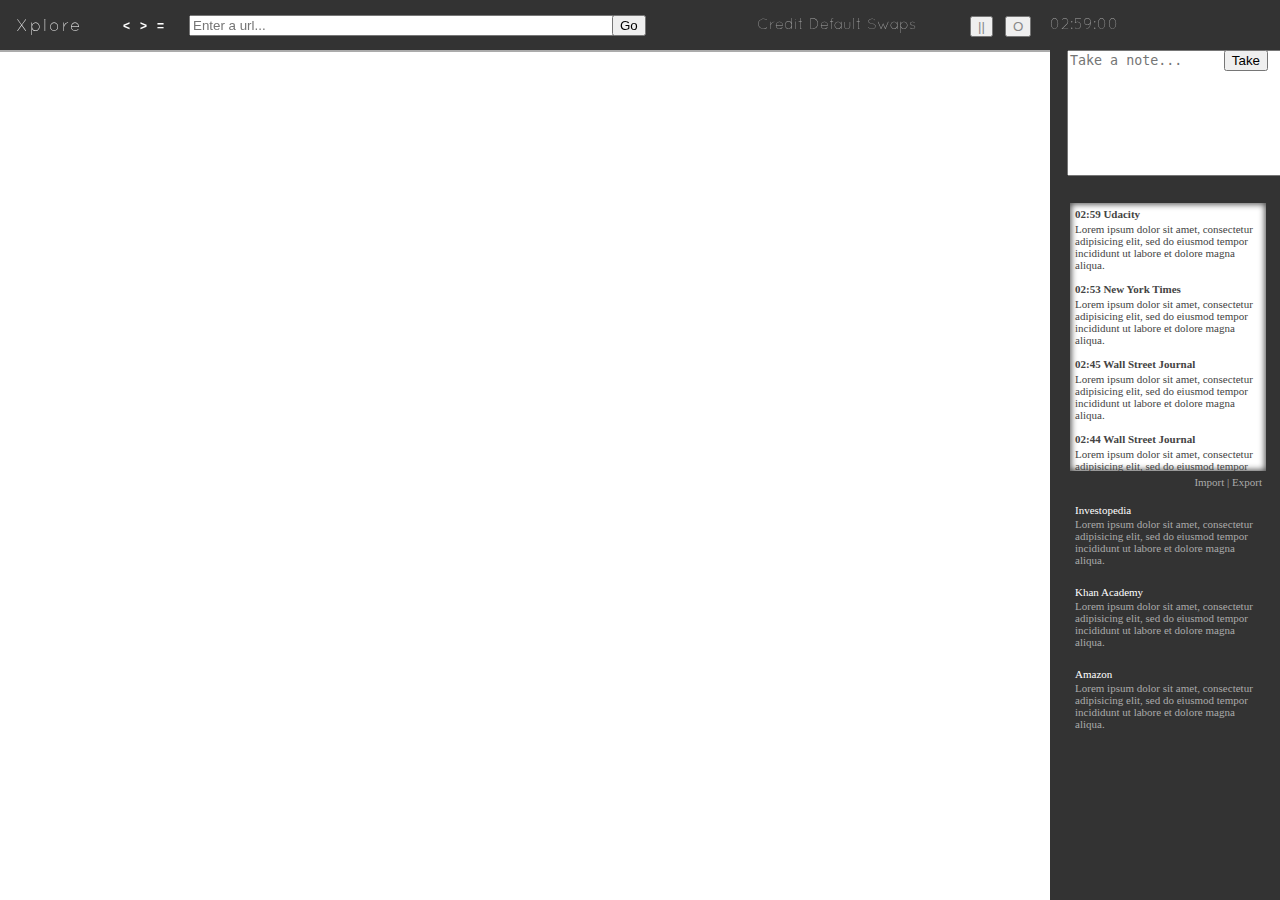
==== lui/lui.html @ 7f0a69b7 "Initial commit" ====
<!DOCTYPE html>
<html>
<head>
  <title id='page_title'>LUI</title>
  <link rel="stylesheet" type="text/css" href="lui.css" />
  <script src="http://ajax.googleapis.com/ajax/libs/jquery/1.8.0/jquery.min.js" type="text/javascript"></script>
  <script src="lui.js" type="text/javascript"></script>
<head>
<body>
  <div id="main">
    <div id="top">
      <div id="brand">
        <a href="" id="xplore">Xplore</a>
      </div>
      <div id="history-nav">
        <input type="button" class="back-for-ref" value="&#60;" onclick="display.history.back()">
        <input type="button" class="back-for-ref" value="&#62;" onclick="display.history.forward()">
        <input type="button" class="back-for-ref" value="&#61;" onclick="display.history.go(0)">
      </div>
      <div id="search-form">
        <form id="search">
          <input type="text" id="url" placeholder="Enter a url..." size="50">
          <button id="url-nav-button" type="button" onclick="changeSrc()">Go</button>
        </form>
      </div>
      <div id="session">
        <a id="title" href="">Credit Default Swaps</a>
        <button class="session" id="play_pause" type="button" onclick="">||</button>
        <button class="session" id="record_stop" type="button" onclick="">O</button>
        <p id="time">02:59:00</p>
        <a href="" id="name">Daniel Gamboa v</a>
      </div>
    </div>
    <div id="view">
      <iframe id="display" name="display" src="file:///Users/Daniel/my_websites/xplore/home/index.html"></iframe>
    </div>
    <div id="right">
      <form id="take_note" onsubmit="">
        <textarea id="note_text" placeholder="Take a note..." cols="25" rows="8"></textarea>
        <button id="take" type="button" onclick="">Take</button>
      </form>
      <div id="note_display">
        <p class="note-title">02:59   Udacity</p>
        <p class="note">Lorem ipsum dolor sit amet, consectetur adipisicing elit, sed do eiusmod tempor incididunt ut labore et dolore magna aliqua.</p>

        <p class="note-title">02:53   New York Times</p>
        <p class="note">Lorem ipsum dolor sit amet, consectetur adipisicing elit, sed do eiusmod tempor incididunt ut labore et dolore magna aliqua.</p>

        <p class="note-title">02:45   Wall Street Journal</p>
        <p class="note">Lorem ipsum dolor sit amet, consectetur adipisicing elit, sed do eiusmod tempor incididunt ut labore et dolore magna aliqua.</p>

        <p class="note-title">02:44   Wall Street Journal</p>
        <p class="note">Lorem ipsum dolor sit amet, consectetur adipisicing elit, sed do eiusmod tempor incididunt ut labore et dolore magna aliqua.</p>

        <p class="note-title">02:40   Wall Street Journal</p>
        <p class="note">Lorem ipsum dolor sit amet, consectetur adipisicing elit, sed do eiusmod tempor incididunt ut labore et dolore magna aliqua.</p>
      </div>
      <div class="import-export">
        <a href="">Import</a> |
        <a href="">Export</a>
      </div>
      <div id="complementary">
        <a href="#" class="comp-link">Investopedia</a>
        <p class="comp-link-desc">Lorem ipsum dolor sit amet, consectetur adipisicing elit, sed do eiusmod tempor incididunt ut labore et dolore magna aliqua.</p>
        <a href="#" class="comp-link">Khan Academy</a>
        <p class="comp-link-desc">Lorem ipsum dolor sit amet, consectetur adipisicing elit, sed do eiusmod tempor incididunt ut labore et dolore magna aliqua.</p>
        <a href="#" class="comp-link">Amazon</a>
        <p class="comp-link-desc">Lorem ipsum dolor sit amet, consectetur adipisicing elit, sed do eiusmod tempor incididunt ut labore et dolore magna aliqua.</p>
      </div>
    </div>
  </div>
</body>
</html>
---- lui/lui.css ----
@font-face {
  font-family: 'Quicksand_Light';
  src: url('../Quicksand_Light.otf');
  font-weight: normal;
  font-style: normal;
}

body {
  padding: 0;
  margin: 0;
}

a {
  text-decoration: none;
}

#top {
  position: fixed;
  width: 100%;
  height: 50px;
  line-height: 50px;
  background-color: #333;
}

#xplore {
  position: fixed;
  left: 16px;
  top: 2px;
  line-height: 50px;
  font-family: 'Quicksand_Light', verdana;
  padding: 0;
  margin: 0;
  font-size: 17px;
  color: #FFF;
  letter-spacing: 2px;
}

a:hover#xplore {
  color: #1589FF;
}

#history-nav {
  position: absolute;
  left: 120px;
  float: left;
}

.back-for-ref {
  margin: 0;
  padding: 3px;
  color: #FFF;
  cursor: pointer;
  background-color: #333;
  border: none;
  font-size: 12px;
  font-weight: bold;
}

:hover.back-for-ref {
  background-color: #444;
  border: 1px solid #484848;
  margin: -1px;
  border-radius: 3px;
  box-shadow: inset 1px 1px #575757;
}

#search-form {
  clear: left;
  position: absolute;
  left: 189px;
}

button#url-nav-button {
  margin-left: -6px;
  height: 21px;
  padding-bottom: 2px;
  cursor: pointer;
}

a#title {
  position: fixed;
  left: 750px;
  margin: 0px;
  padding: 0 7px;
  font-size: 15px;
  font-family: 'Quicksand_Light', verdana;
  font-weight: 100;
  line-height: 50px;
  color: #AAA;
}

a:hover#title {
  background-color: #555;
  color: #FFF;
}

#play_pause {
  position: fixed;
  left: 970px;
  color: #888;
  margin: 0px;
  margin-top: 16px;
  cursor: pointer;
}

#record_stop {
  position: fixed;
  color: #888;
  margin: 0px;
  margin-top: 16px;
  cursor: pointer;
  left: 1005px;
}

#time {
  position: fixed;
  left: 1050px;
  font-size: 15px;
  font-family: 'Quicksand_Light', verdana;
  color: #AAA;
  line-height: 50px;
  margin: 0px;
}

a#name {
  position: fixed;
  left: 1312px;
  font-size: 12px;
  font-family: 'Quicksand_Light', verdana;
  color: #AAA;
  line-height: 50px;
  margin: 3px 0 0 0;
}

a:hover#name {
  color: #DDD;
}

#view iframe {
  position: fixed;
  width: 1207px;
  height: 100%;
  margin-top: 50px;
  border: 2px inset #fff;
  border-left: none;
  border-bottom: none;
}

#right {
  position: fixed;
  right: 0px;
  width: 230px;
  height: 100%;
  background-color: #333;
  margin-top: 50px;
}

#note_text {
  resize: none;
}

#take_note {
  position: fixed;
  padding: 0px 17px;
}

button#take {
  position: fixed;
  right: 12px;
  cursor: pointer;
}

#note_display {
  position: fixed;
  top: 203px;
  right: 14px;
  width: 186px;
  height: 258px;
  padding: 5px;
  overflow: auto;
  background-color: #FFF;
  box-shadow: inset 0px 0px 6px 1px #444;
  font-size: 11px;
  font-family: verdana;
  color: #444;
}

.note-title {
  margin-top: 0;
  margin-bottom: 3px;
  font-weight: bold;
}

.note {
  margin: 0;
  margin-bottom: 12px;
}

.import-export {
  position: fixed;
  right: 18px;
  top: 476px;
  color: #AAA;
  font-size: 11px;
  font-family: verdana;
}

.import-export a {
  color: #AAA;
}

.import-export a:hover {
  color: #0CF;
}

#complementary {
  position: fixed;
  top: 500px;
  right: 15px;
}

a.comp-link {
  text-decoration: none;
  color: #FFF;
  font-size: 11px;
  font-family: verdana;
}

a:hover.comp-link {
  color: #0F0;
}

.comp-link-desc {
  color: #AAA;
  font-size: 11px;
  font-family: verdana;
  margin: 0px auto 16px auto;
  width: 190px;
}
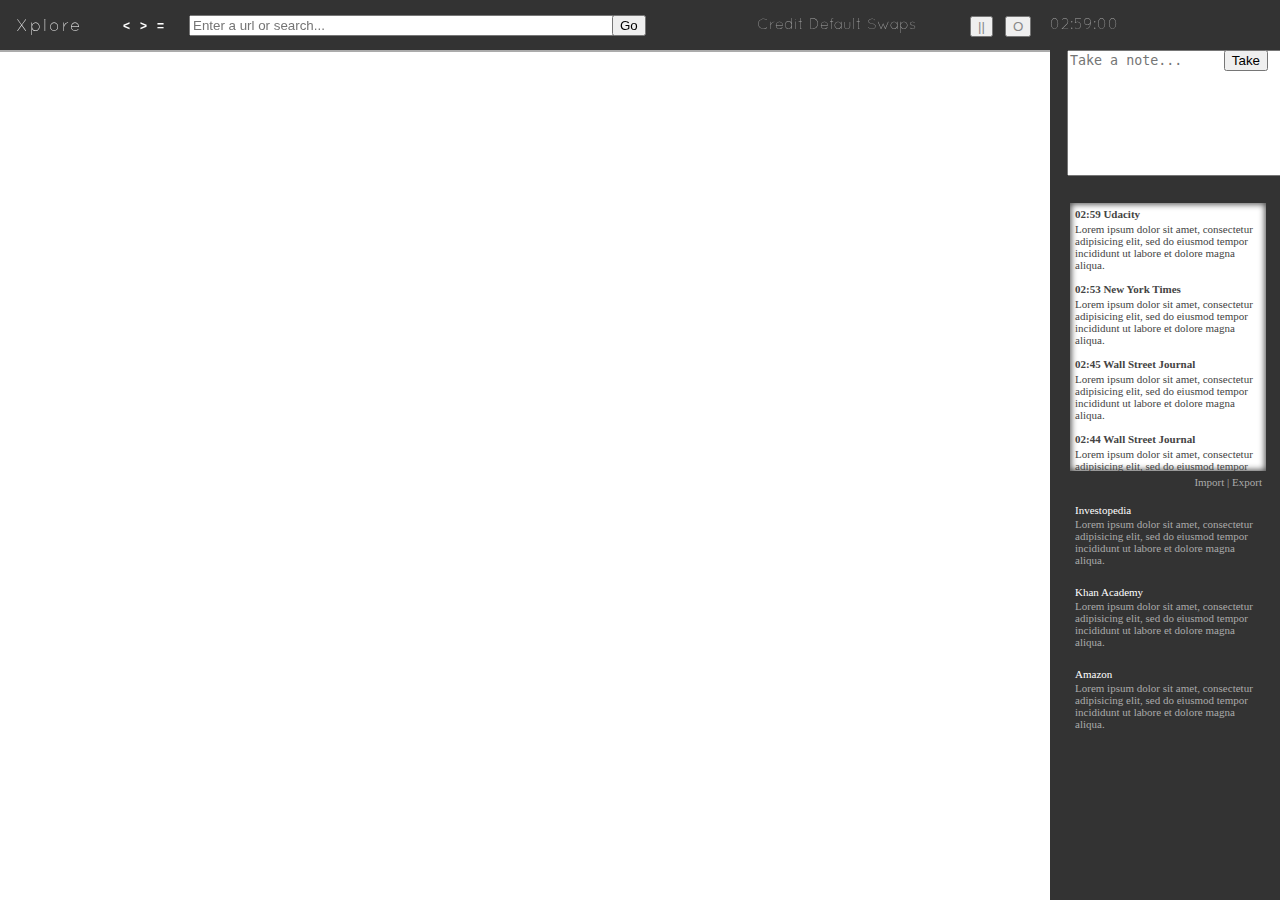
==== commit 2adaf7f7: "Update address bar placeholder to include suggestion to search" ====
--- a/lui/lui.html
+++ b/lui/lui.html
@@ -1,7 +1,7 @@
 <!DOCTYPE html>
 <html>
 <head>
-  <title id='page_title'>LUI</title>
+  <title id='page_title'>Xplore - Indulge Your Curiosity and Build</title>
   <link rel="stylesheet" type="text/css" href="lui.css" />
   <script src="http://ajax.googleapis.com/ajax/libs/jquery/1.8.0/jquery.min.js" type="text/javascript"></script>
   <script src="lui.js" type="text/javascript"></script>
@@ -19,7 +19,7 @@
       </div>
       <div id="search-form">
         <form id="search">
-          <input type="text" id="url" placeholder="Enter a url..." size="50">
+          <input type="text" id="url" placeholder="Enter a url or search..." size="50">
           <button id="url-nav-button" type="button" onclick="changeSrc()">Go</button>
         </form>
       </div>
@@ -32,7 +32,7 @@
       </div>
     </div>
     <div id="view">
-      <iframe id="display" name="display" src="file:///Users/Daniel/my_websites/xplore/home/index.html"></iframe>
+      <iframe id="display" name="display" src="http://dgamboa.com/xplore/home/index.html"></iframe>
     </div>
     <div id="right">
       <form id="take_note" onsubmit="">
